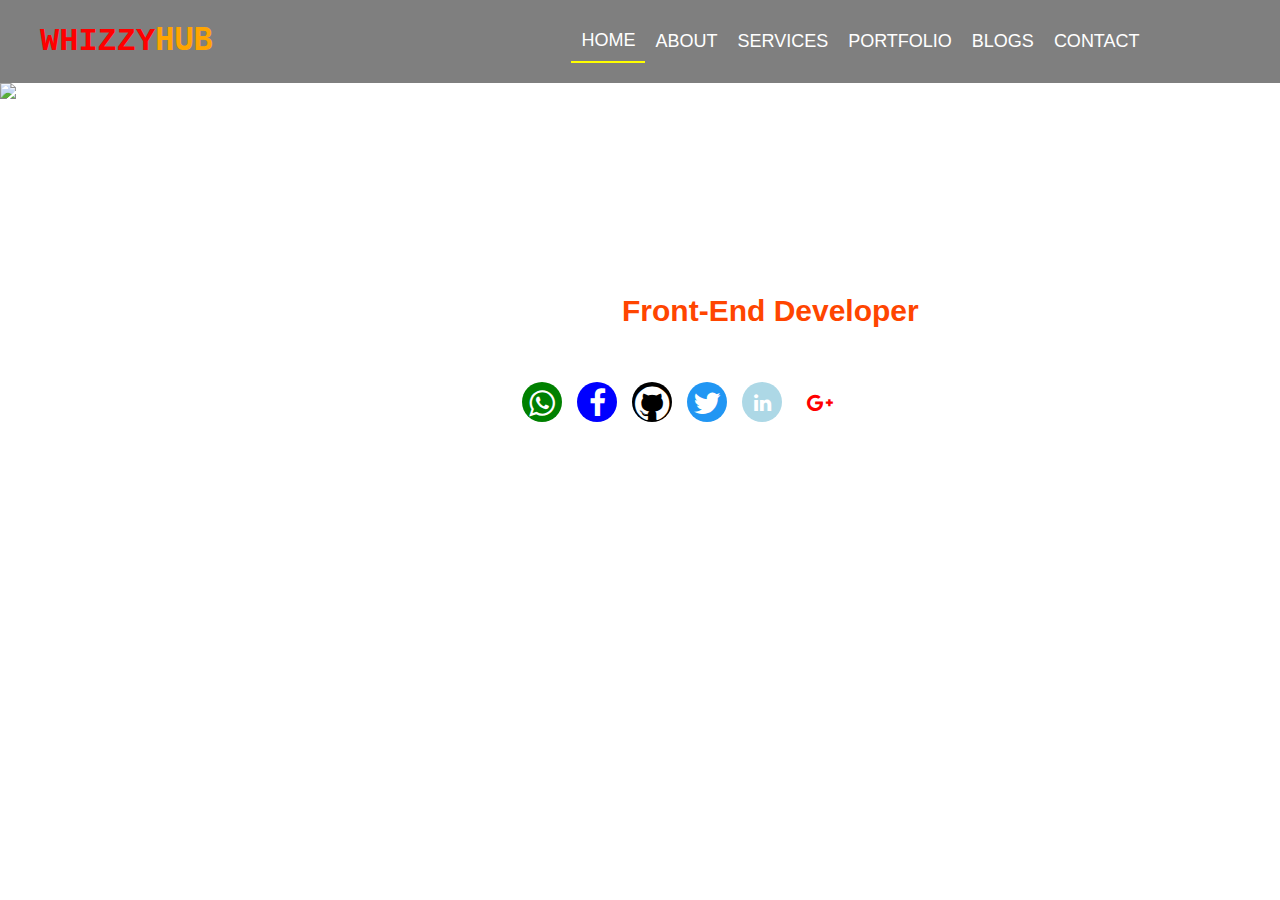
==== index.html @ eaf8fa84 "a" ====
<!DOCTYPE html>
<html>
    <head>
        <link rel="stylesheet" href="https://cdnjs.cloudflare.com/ajax/libs/font-awesome/4.7.0/css/font-awesome.css"/>	
        <Link rel="stylesheet" href="http://fonts.googleapis.com/icon?family=Material+Icons"/>
        <meta charset="UTF-8">
        <meta http-equiv="X-UA-Compatible" content="IE-edge"> 
        <meta name="viewport" content="width=device-width, initial-scale=1.0">
        <meta name="title" content="Whizzy Hub">
        <meta name="author" content="Hassan Enny (WhizzyDoc)">
        <meta name="description" content="A portfolio website for Hassan Eniola">
        <meta name="keywords" content="Hassan, WhizzyDoc, Hassan Enny, Hassan WhizzyDoc, Enny WhizzyDoc, Hassan Eniola, Hassan Ridwan">
        <link rel="apple-touch-icon" href="image/logo.jpg">
        <link rel="shortcut icon" href="image/logo.jpg">
        <link rel="stylesheet" href="src/style.css">
        <title>Whizzy Hub</title>
    </head>
    <body>
        <header>
            <div class="logo">
                <h1><span class="one">WHIZZY</span><span class="two">HUB</span></h1>
            </div>
            <div class="menu large">
                <button class="active"><a href="index.html">HOME</a></button>
                <button><a href="pages/about.html">ABOUT</a></button>
                <button><a href="pages/service.html">SERVICES</a></button>
                <button><a href="pages/port.html">PORTFOLIO</a></button>
                <button><a href="pages/blog.html">BLOGS</a></button>
                <button><a href="pages/contact.html">CONTACT</a></button>
            </div>
            <div class="menu small">
                <button class="active"><a href="index.html">HOME</a></button>
                <div class="dd">
                    <button class="dd-btn" onclick="menu()"><i class="fa fa-angle-down"></i>&nbsp;&nbsp;MENU</button>
                    <div class="dd-content">
                        <a href="pages/about.html">ABOUT</a>
                        <a href="pages/service.html">SERVICES</a>
                        <a href="pages/port.html">PORTFOLIO</a>
                        <a href="pages/blog.html">BLOGS</a>
                        <a href="pages/contact.html">CONTACT</a>
                    </div>
                </div>
            </div>
        </header>
        <main>
            <div class="pic">
                <img src="image/whizzy.png">
            </div>
            <div class="main">
                <h5>Hello, I'm</h5>
                <h3>Hassan Eniola (WhizzyDoc)</h3>
                <h1>I Am A <span style="color:orangered">Front-End Developer</span></h1>
                <p>I am a Front-End Web Developer with extensive experience and professionalism.<br>My expertise is to develop any type of Websites, Web Applications and Mobile Applications.</p>
                <div class="contact">
                    <div style="background:green;padding:5px;"><a href="https://wa.me/2347011978058" style="font-size:30px"><i class="fa fa-whatsapp"></i></a></div>
                    <div style="background:blue;padding:5px"><a href="https://m.facebook.com/riliwan.hassan.35" style="font-size:30px;"><i class="fa fa-facebook"></i></a></div>
                    <div style="background:black;padding:0;"><a href="https://github.com/WhizzyDoc/" style="font-size:40px"><i class="fa fa-github"></i></a></div>
                    <div style="background:#2196F3;padding:5px;"><a href="https://twitter.com/DocWhizzy?s=09" style="font-size:30px;"><i class="fa fa-twitter"></i></a></div>
                    <div style="background:lightblue;"><a href="https://www.linkedin.com/in/hassan-ridwan-51563323a"><i class="fa fa-linkedin"></i></a></div>
                    <div style="background:white;"><a href="mailto:hassanridwan2536@gmail.com" style="color:red;"><i class="fa fa-google-plus"></i></a></div>
                </div>
            </div>
            <div class="carousel" id="slideShowContainer">
                <a class="prev" onclick="plusSlides(-1)">&lsaquo;</a>

                <div class="mySlides fade3 fade4">
                    <img class="homePageSlides" id="slidePic1" src="image/1.png">
                </div>

                <div class="mySlides fade3 fade4">
                    <img class="homePageSlides" src="image/2.png">
                </div>

                <div class="mySlides fade3 fade4">
                    <img class="homePageSlides" src="image/3.png">
                </div>

                <div class="mySlides fade3 fade4">
                    <img class="homePageSlides" src="image/4.png">
                </div>

                <div class="mySlides fade3 fade4">
                    <img class="homePageSlides" src="image/5.png">
                </div>

                <a class="next" onclick="plusSlides(1)">&rsaquo;</a>
            </div>
        </main>
    


        <script src="src/script.js"></script>
    </body>
---- src/style.css ----
* {
    padding: 0;
    margin: 0;
    box-sizing: border-box;
}
body {
    background: url("../image/bg.jpeg") no-repeat fixed center;
    background-size: 100% 100%;
    width: 100vw;
}


#slideShowContainer {
    width: 100%;
    overflow: hidden;
    background: black;
    display: flex;
    flex-wrap: wrap;
    justify-content: center;
    height: 250px;
}
#slideShowContainer a {
    display: block;
}
.mySlides {
    display: none;
    width: 85%;
    height: 100%;
}
.mySlides img {
    width: 100%;
    height: 100%;
}
.prev, .next {
    cursor: pointer;
    position: relative;
    width: 5%;
    padding-left: 5px;
    padding-right: 5px;
    padding-bottom: 10px;
    padding-top: 60px;
    color: #A371D1;
    font-weight: bold;
    font-size: 80px;
    transition: 0.5s ease;
    border-radius: 0 15px 15px 0;
    z-index: 1;
}
.next {
    right: 0px;
    border-radius: 15px 0px 0px 15px;
}
.prev:hover, .next:hover {
    background-color: white;
}
.fade3 {
    position:relative;
    -webkit-animation:animateright 5s;
    animation:animateright 5s;
}
@-webkit-keyframes animateright {
    0% {right:-100%;}
    10% {right: 0%}
    50% {right: 0%}
    90% {left: 0%}
    100% {left:-100%;}
 }
@keyframes animateright {
    0% {right:-100%;}
    10% {right: 0%}
    50% {right: 0%}
    90% {left: 0%}
    100% {left:-100%;}
}

@media only screen and (min-width: 200px) and (max-width: 800px) {
    header div.logo {
        width: 40%;
    }
    header div.menu {
       width: 60%;
   }
   .menu.large {
       display: none !important;
   }
   main .main {
        width: 100%;
    }
    main .pic {
        display: none !important;
    }
    main .carousel {
        width: 100%;
    }
}
@media only screen and (min-width: 200px) and (max-width: 500px) {
    .logo h1 {
        font-size: 14px;
    }
    .small button, .small button a {
        font-size: 15px !important;
    }
}
@media only screen and (min-width: 501px) and (max-width: 800px) {
    .logo h1 {
        font-size: 26px;
    }
}
@media only screen and (min-width: 801px) and (max-width: 1440px) {
    header .logo {
        width: 35%;
    }
    header .menu {
       width: 65%;
   }
   .menu.small {
       display: none !important;
   }
   .logo h1 {
       font-size: 32px;
   }
   main .main {
       width: 60%;
   }
   main .pic {
       width: 40%;
   }
   main .carousel {
       display: none !important;
   }
}

 header {
     padding: 20px 10px;
     display: flex;
     justify-content: center;
     width: 100%;
     position: sticky;
     position: -webkit-sticky;
     top: 0;
     z-index: 1;
     background:rgba(0, 0, 0, 0.5)
 }
 header > div {
     margin: 0;
 }
 .logo {
     padding-left: 30px;
 }
 .logo > h1 {
     font-family:Arial, Helvetica, sans-serif;
     user-select: none;
 }
 .one {
     color: red;
     font-family: courier;
 }
 .two {
     color: orange;
     font-family:monospace;
 }
 .menu {
     display: flex;
     flex-wrap: nowrap;
     justify-content: center;
 }
 .menu button {
     padding: 10px;
     background: transparent;
     border: none;
 }
 .menu button.active {
     border-bottom: 2px solid yellow;
 }
 .menu button a, .menu button {
    font-size: 18px;
    color: white;
    font-family:Arial, Helvetica, sans-serif;
    font-weight: 400;
    text-decoration: none;
 }
 .menu button a:hover {
     color: yellow;
 }
 .dd-btn {
     width: 100%;
     cursor: pointer;
     margin-left: 5px;
 }
 .dd-btn:hover {
    background: hsl(252, 100%, 11%);
 }
 .dd-content {
     position: absolute;
     width: 100%;
     height: 0px;
     transition: height 1s;
     overflow: hidden;
     background: black;
     box-shadow: 0 18px 36px rgba(0, 0, 0, 0.3), 0 14px 11px rgba(0, 0, 0, 0.22);
     z-index: 1;
 }

 .dd-content > a {
     display: block;
     padding: 15px;
     text-decoration: none;
     color: white;
 }
 .dd-content > a:hover {
     color: black;
     background: white;
 }
main {
    display: flex;
    justify-content: center;
    height: 500px;
    flex-wrap: wrap;
}
.main {
    display: flex;
    flex-direction: column;
    justify-content: center;
    align-items: flex-start;
    font-family:sans-serif;
    font-weight: 500;
    color: white;
    padding: 20px 10px;
}
.pic {
    overflow: hidden;
}
.pic img {
    width: 450px;
}
.main h5 {
    font-size: 16px;
    margin-bottom: 8px;
}
.main h3 {
    font-size: 22px;
    margin-bottom: 8px;
}
.main h1 {
    font-size: 30px;
    margin-bottom: 8px;
}
.main p {
    font-size: 15px;
    font-weight:lighter;
    white-space:normal;
    margin-bottom: 12px;
}
.contact {
    display:flex;
    flex-wrap:wrap;
    width:100%;
    position:relative;
    justify-content:flex-start;
    align-items:center;
    margin-bottom: 10px;
}
.contact > div {
    padding:10px;
    display: inline-block;
    width: 40px;
    height: 40px;
    border-radius: 50%;
    margin-right: 15px;
    text-align: center;
}
.contact a {
    text-decoration: none;
    outline: none;
    cursor: pointer;
    font-size: 20px;
    color: white
}
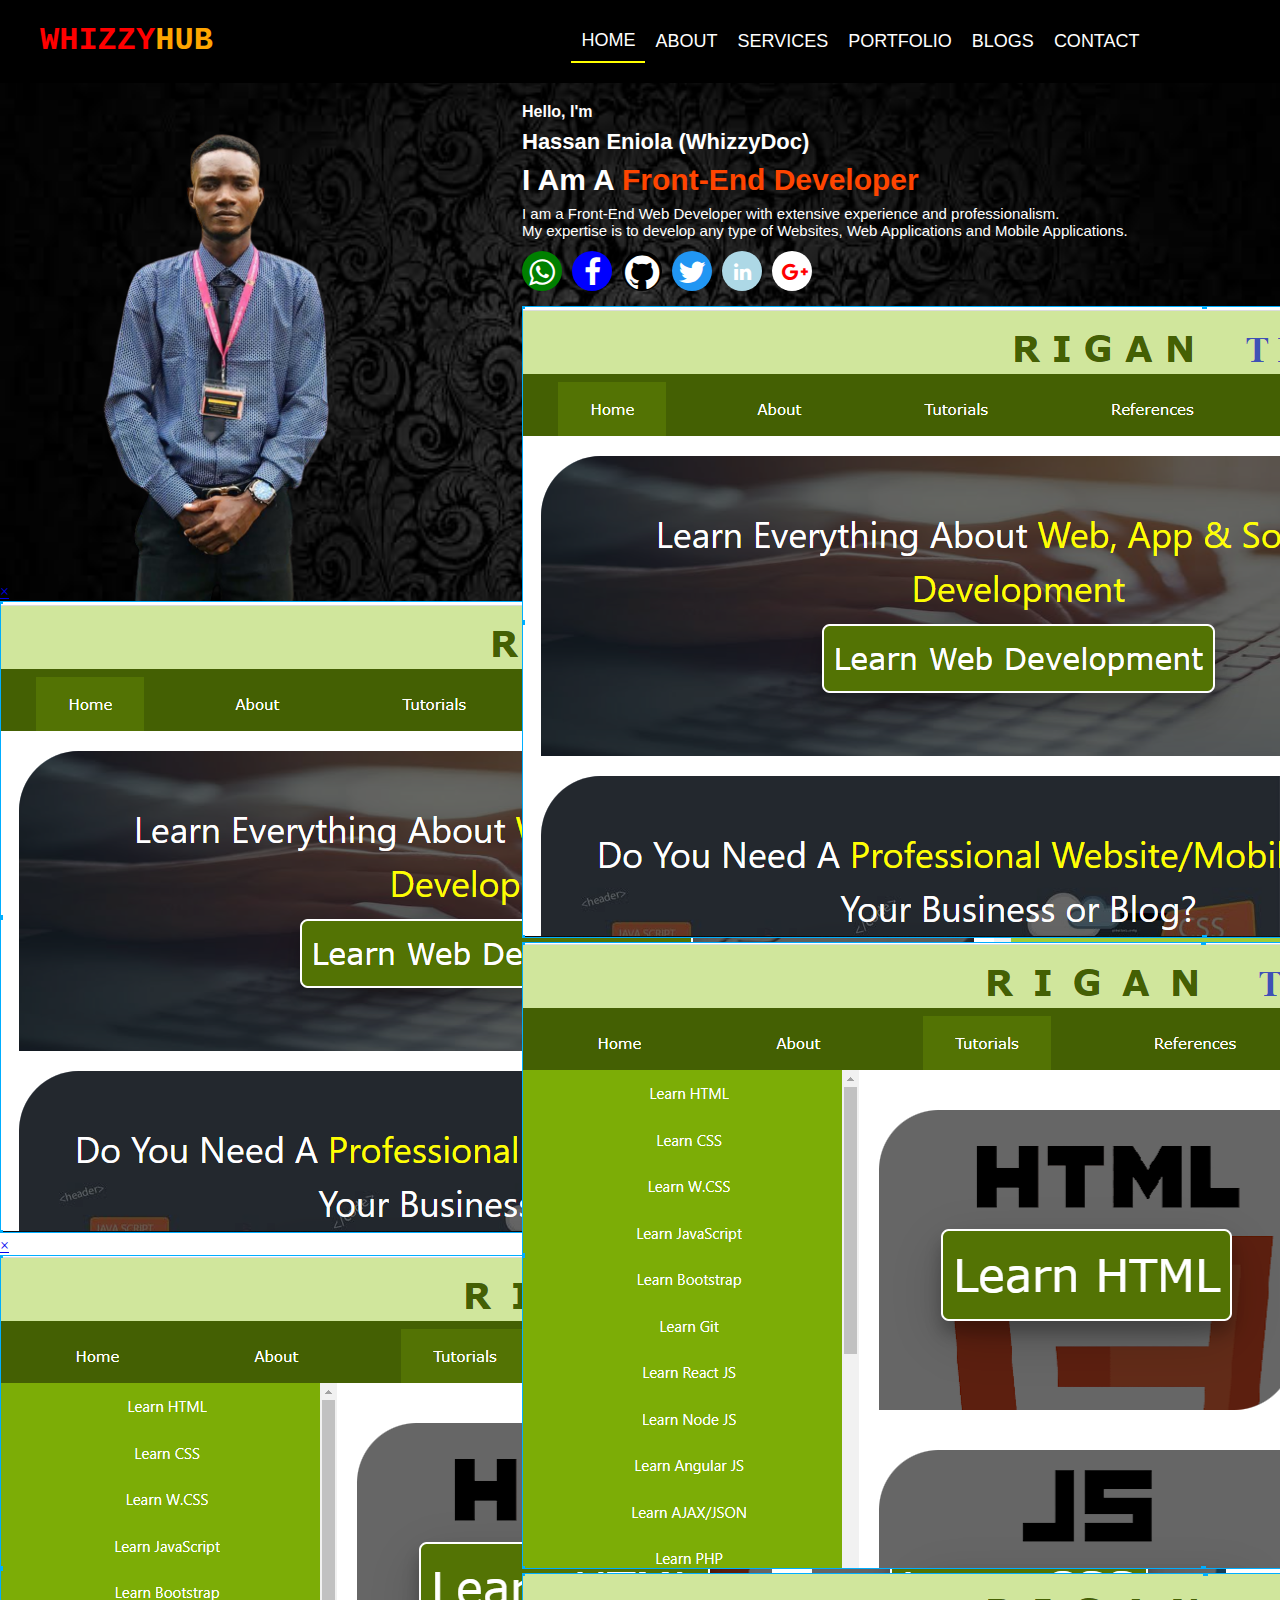
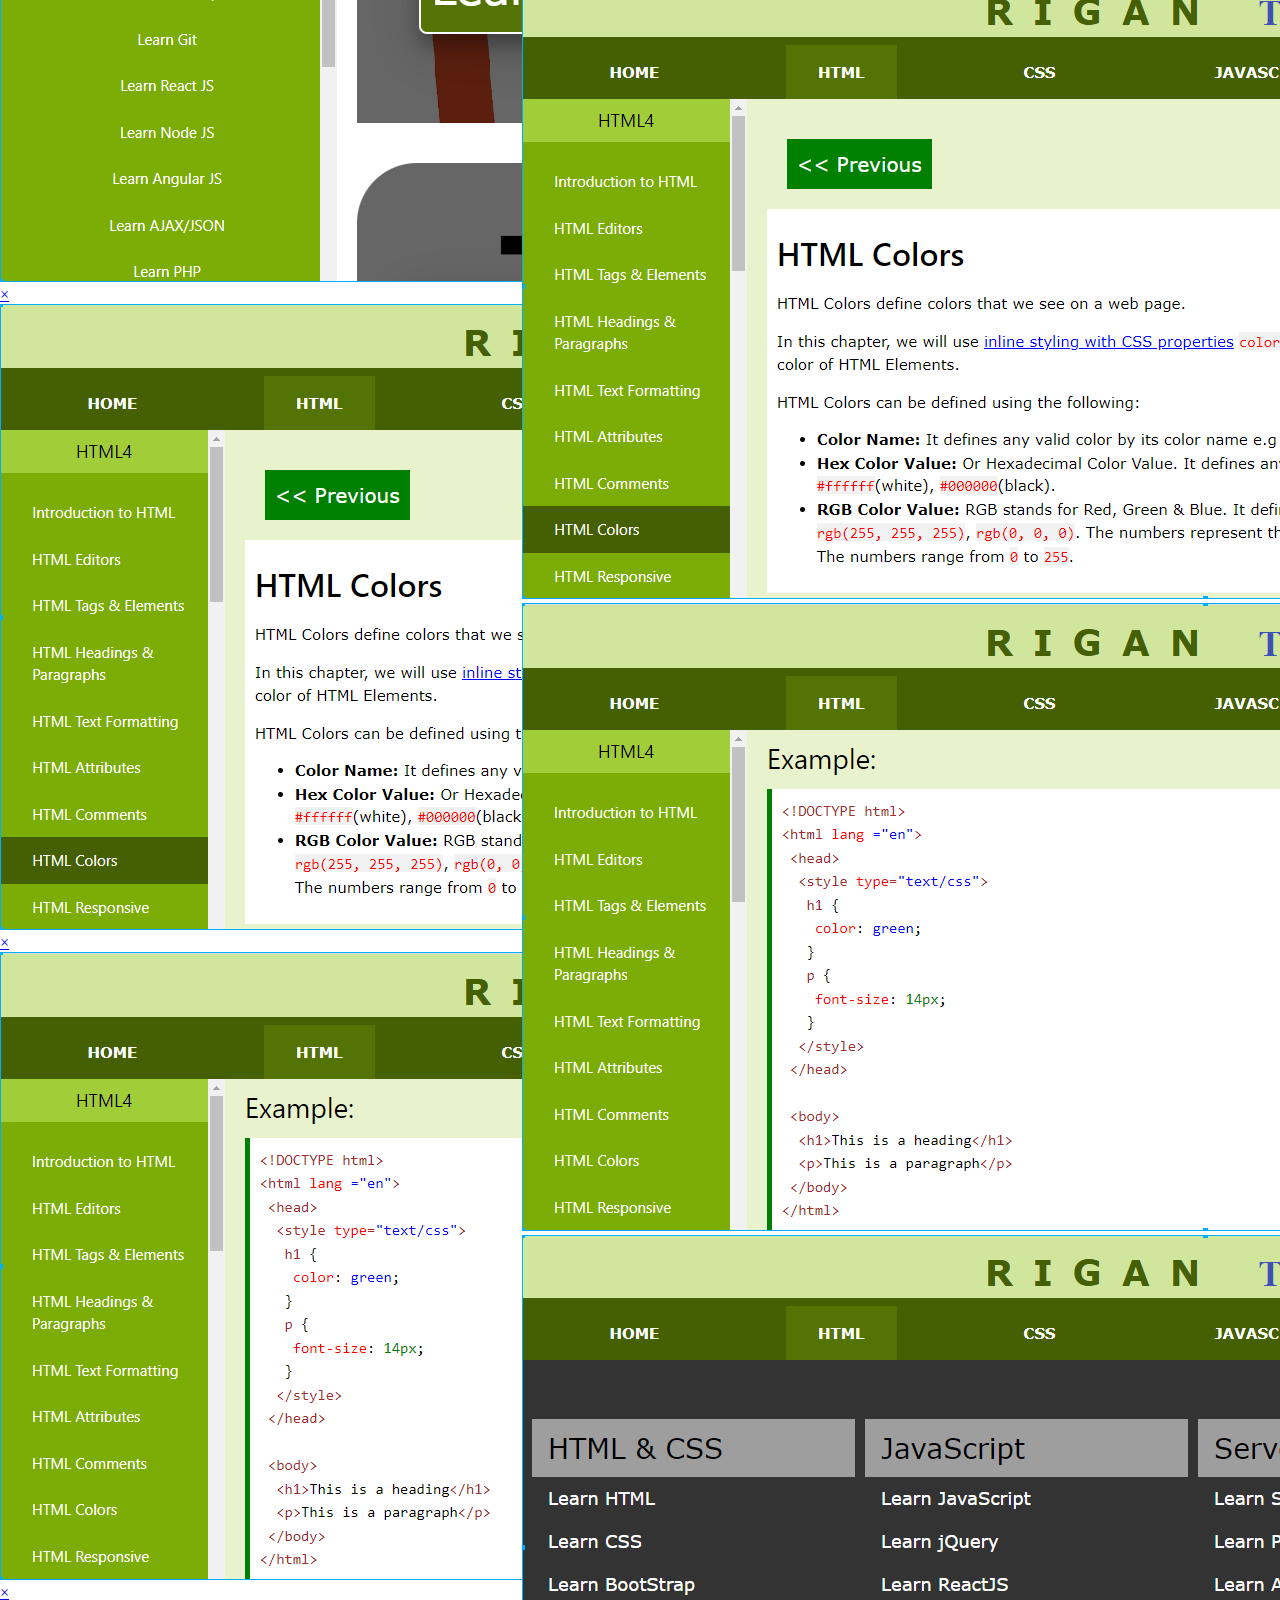
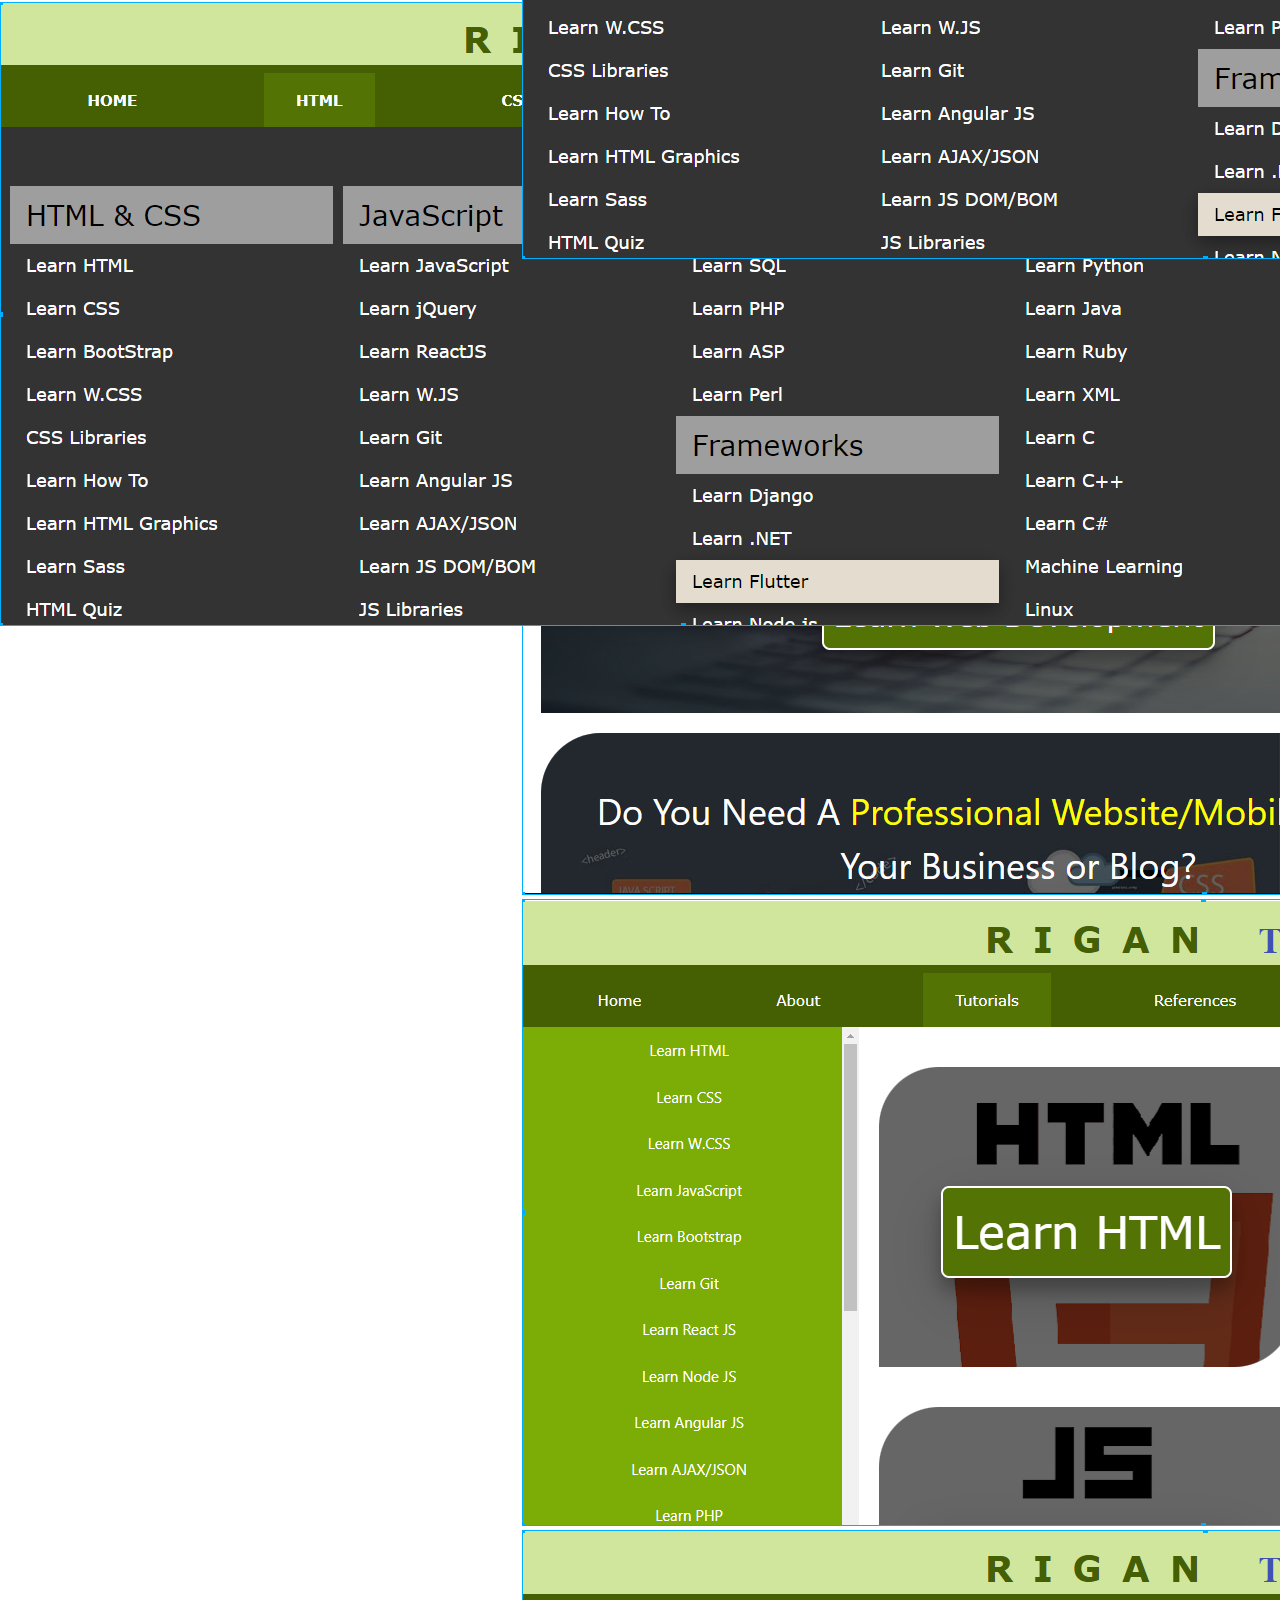
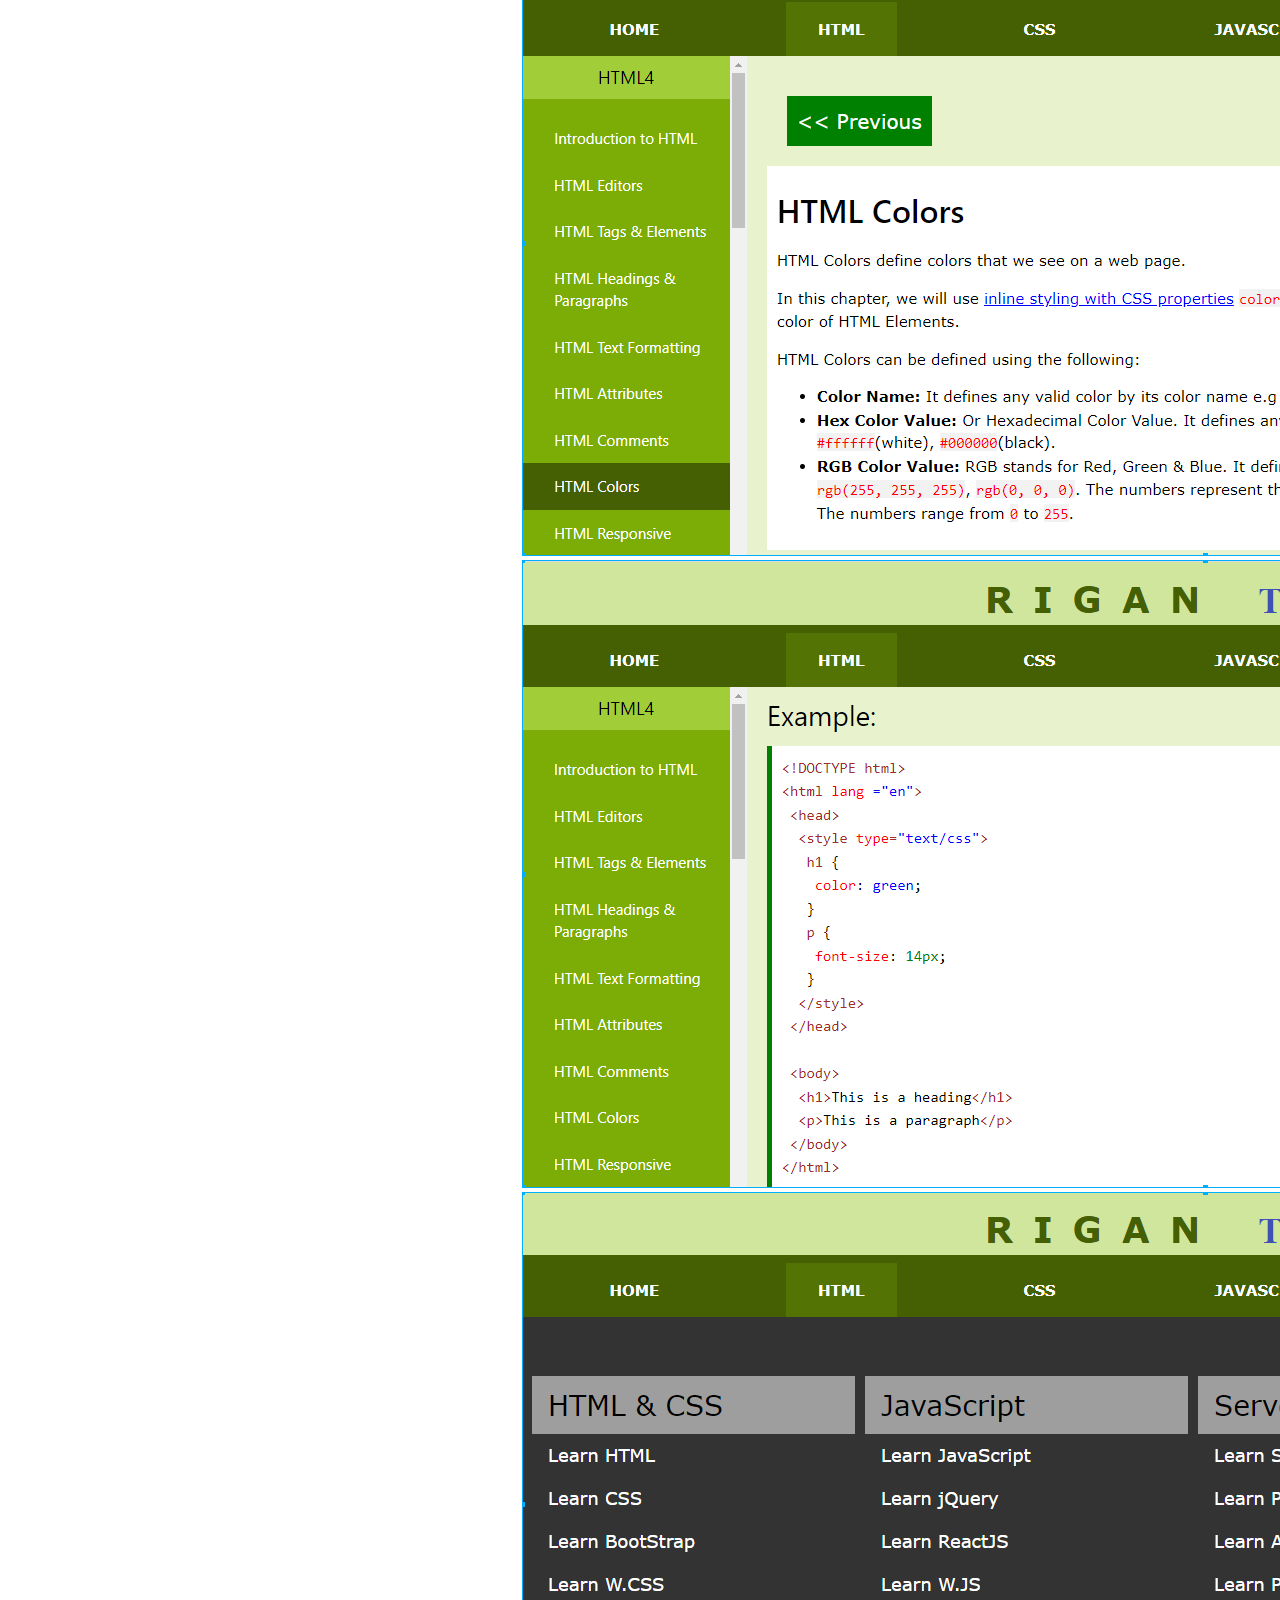
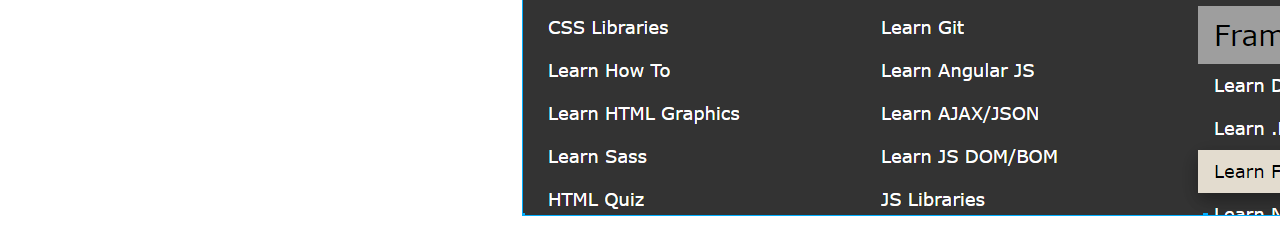
==== commit 1c7a4da6: "a" ====
--- a/index.html
+++ b/index.html
@@ -13,6 +13,7 @@
         <link rel="apple-touch-icon" href="image/logo.jpg">
         <link rel="shortcut icon" href="image/logo.jpg">
         <link rel="stylesheet" href="src/style.css">
+        <link rel="stylesheet" href="src/home.css">
         <title>Whizzy Hub</title>
     </head>
     <body>
@@ -42,7 +43,7 @@
                 </div>
             </div>
         </header>
-        <main>
+        <main class="home">
             <div class="pic">
                 <img src="image/whizzy.png">
             </div>
@@ -59,33 +60,108 @@
                     <div style="background:lightblue;"><a href="https://www.linkedin.com/in/hassan-ridwan-51563323a"><i class="fa fa-linkedin"></i></a></div>
                     <div style="background:white;"><a href="mailto:hassanridwan2536@gmail.com" style="color:red;"><i class="fa fa-google-plus"></i></a></div>
                 </div>
+                <div class="carousel2">
+                    <div class="slideShowContainer">
+                        <!-- <a class="prev" onclick="plusSlides(-1)">&lsaquo;</a> -->
+    
+                        <div class="mySlides2 fade3 fade4">
+                            <img class="homePageSlides" id="slidePic1" src="image/1.png">
+                        </div>
+    
+                        <div class="mySlides2 fade3 fade4">
+                            <img class="homePageSlides" src="image/2.png">
+                        </div>
+    
+                        <div class="mySlides2 fade3 fade4">
+                            <img class="homePageSlides" src="image/3.png">
+                        </div>
+    
+                        <div class="mySlides2 fade3 fade4">
+                            <img class="homePageSlides" src="image/4.png">
+                        </div>
+    
+                        <div class="mySlides2 fade3 fade4">
+                            <img class="homePageSlides" src="image/5.png">
+                        </div>
+    
+                        <!-- <a class="next" onclick="plusSlides(1)">&rsaquo;</a> -->
+                    </div>
+                    <div class="slide">
+                        <a href="#a"><img src="image/1.png"></a>
+                        <a href="#b"><img src="image/2.png"></a>
+                        <a href="#c"><img src="image/3.png"></a>
+                        <a href="#d"><img src="image/4.png"></a>
+                        <a href="#e"><img src="image/5.png"></a>
+                    </div>
+                </div>
+                
             </div>
-            <div class="carousel" id="slideShowContainer">
-                <a class="prev" onclick="plusSlides(-1)">&lsaquo;</a>
+            <div class="carousel">
+                <div class="slideShowContainer">
+                    <!-- <a class="prev" onclick="plusSlides(-1)">&lsaquo;</a> -->
 
-                <div class="mySlides fade3 fade4">
-                    <img class="homePageSlides" id="slidePic1" src="image/1.png">
+                    <div class="mySlides fade3 fade4">
+                        <img class="homePageSlides" id="slidePic1" src="image/1.png">
+                    </div>
+
+                    <div class="mySlides fade3 fade4">
+                        <img class="homePageSlides" src="image/2.png">
+                    </div>
+
+                    <div class="mySlides fade3 fade4">
+                        <img class="homePageSlides" src="image/3.png">
+                    </div>
+
+                    <div class="mySlides fade3 fade4">
+                        <img class="homePageSlides" src="image/4.png">
+                    </div>
+
+                    <div class="mySlides fade3 fade4">
+                        <img class="homePageSlides" src="image/5.png">
+                    </div>
+
+                    <!-- <a class="next" onclick="plusSlides(1)">&rsaquo;</a> -->
                 </div>
-
-                <div class="mySlides fade3 fade4">
-                    <img class="homePageSlides" src="image/2.png">
+                <div class="slide">
+                    <a href="#a"><img src="image/1.png"></a>
+                    <a href="#b"><img src="image/2.png"></a>
+                    <a href="#c"><img src="image/3.png"></a>
+                    <a href="#d"><img src="image/4.png"></a>
+                    <a href="#e"><img src="image/5.png"></a>
                 </div>
-
-                <div class="mySlides fade3 fade4">
-                    <img class="homePageSlides" src="image/3.png">
-                </div>
-
-                <div class="mySlides fade3 fade4">
-                    <img class="homePageSlides" src="image/4.png">
-                </div>
-
-                <div class="mySlides fade3 fade4">
-                    <img class="homePageSlides" src="image/5.png">
-                </div>
-
-                <a class="next" onclick="plusSlides(1)">&rsaquo;</a>
             </div>
         </main>
+        
+        <div class="lightbox" id="a">
+            <a href="#" class="close">&times;</a>
+            <div class="lightbox-content">
+                <img src="image/1.png" alt="first image">
+            </div>
+        </div>
+        <div class="lightbox" id="b">
+            <a href="#" class="close">&times;</a>
+            <div class="lightbox-content">
+                <img src="image/2.png" alt="second image">
+            </div>
+        </div>
+        <div class="lightbox" id="c">
+            <a href="#" class="close">&times;</a>
+            <div class="lightbox-content">
+                <img src="image/3.png" alt="third image">
+            </div>
+        </div>
+        <div class="lightbox" id="d">
+            <a href="#" class="close">&times;</a>
+            <div class="lightbox-content">
+                <img src="image/4.png" alt="fourth image">
+            </div>
+        </div>
+        <div class="lightbox" id="e">
+            <a href="#" class="close">&times;</a>
+            <div class="lightbox-content">
+                <img src="image/5.png" alt="fifth image">
+            </div>
+        </div>
     
 
 
--- a/src/style.css
+++ b/src/style.css
@@ -139,7 +139,7 @@
      position: -webkit-sticky;
      top: 0;
      z-index: 1;
-     background:rgba(0, 0, 0, 0.5)
+     background:black;
  }
  header > div {
      margin: 0;
@@ -266,7 +266,8 @@
     width: 40px;
     height: 40px;
     border-radius: 50%;
-    margin-right: 15px;
+    margin-right: 10px;
+    margin-bottom: 5px;
     text-align: center;
 }
 .contact a {
